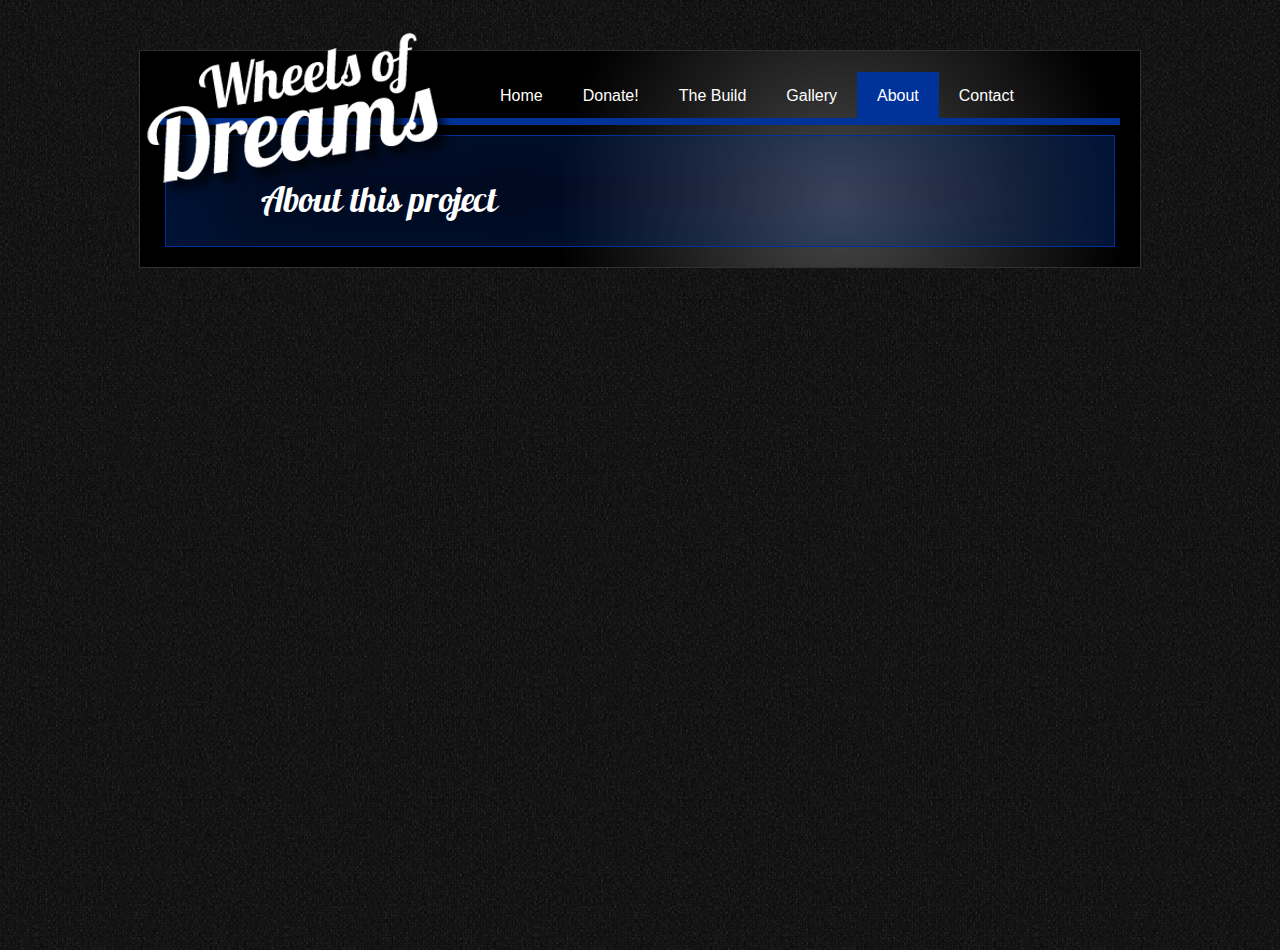
==== about.html @ e6922c39 "added about page" ====
<!DOCTYPE html>
<!--[if lt IE 7]>      <html class="lt-ie9 lt-ie8 lt-ie7"> <![endif]-->
<!--[if IE 7]>         <html class="lt-ie9 lt-ie8"> <![endif]-->
<!--[if IE 8]>         <html class="lt-ie9"> <![endif]-->
<!--[if gt IE 8]><!--> <html> <!--<![endif]-->
    <head>
        <meta charset="utf-8">
        <meta http-equiv="X-UA-Compatible" content="IE=edge,chrome=1">
        <title></title>
        <meta name="description" content="">
        <meta name="viewport" content="width=device-width">
        <link rel="stylesheet" href="css/main.css"></link>
    </head>
    <body>
        <!--[if lt IE 8]>
            <p class="chromeframe">You are using an <strong>outdated</strong> browser. Please <a href="http://browsehappy.com/">upgrade your browser</a> or <a href="http://www.google.com/chromeframe/?redirect=true">activate Google Chrome Frame</a> to improve your experience.</p>
        <![endif]-->
        <div class="about wrapper">
            <div class="header yui3-g">
                <div class="yui3-u-1-3 logo"><img src="images/wod-logo.png"></div>
                <div class="yui3-u-2-3 nav">
                    <ul>
                        <li><a href="/">Home</a></li>
                        <li><a href="">Donate!</a></li>
                        <li><a href="">The Build</a></li>
                        <li><a href="">Gallery</a></li>
                        <li><a class="active" href="about.html">About</a></li>
                        <li><a href="contact.html">Contact</a></li>
                    </ul>
                </div>
            </div>
            <div class="highlights clear-bg yui3-g">
                <div class="yui3-u-1">
                    <div class="highlight blue">
                        <h2>About this project</h2>

                    </div>
                </div>
            </div>
            <div class="footer yui3-g"></div>
        </div>
    </body>
</html>
---- css/main.css ----
/*
YUI 3.7.3 (build 5687)
Copyright 2012 Yahoo! Inc. All rights reserved.
Licensed under the BSD License.
http://yuilibrary.com/license/
*/
html {
  color: #000;
  background: #FFF; }

body, div, dl, dt, dd, ul, ol, li, h1, h2, h3, h4, h5, h6, pre, code, form, fieldset, legend, input, textarea, p, blockquote, th, td {
  margin: 0;
  padding: 0; }

table {
  border-collapse: collapse;
  border-spacing: 0; }

fieldset, img {
  border: 0; }

address, caption, cite, code, dfn, em, strong, th, var {
  font-style: normal;
  font-weight: normal; }

ol, ul {
  list-style: none; }

caption, th {
  text-align: left; }

h1, h2, h3, h4, h5, h6 {
  font-size: 100%;
  font-weight: normal; }

q:before, q:after {
  content: ''; }

abbr, acronym {
  border: 0;
  font-variant: normal; }

sup {
  vertical-align: text-top; }

sub {
  vertical-align: text-bottom; }

input, textarea, select {
  font-family: inherit;
  font-size: inherit;
  font-weight: inherit; }

input, textarea, select {
  *font-size: 100%; }

legend {
  color: #000; }

#yui3-css-stamp.cssreset {
  display: none; }

.yui3-g {
  letter-spacing: -0.31em;
  *letter-spacing: normal;
  word-spacing: -0.43em; }

.yui3-u {
  display: inline-block;
  zoom: 1;
  *display: inline;
  letter-spacing: normal;
  word-spacing: normal;
  vertical-align: top; }

.yui3-u-1, .yui3-u-1-2, .yui3-u-1-3, .yui3-u-2-3, .yui3-u-1-4, .yui3-u-3-4, .yui3-u-1-5, .yui3-u-2-5, .yui3-u-3-5, .yui3-u-4-5, .yui3-u-1-6, .yui3-u-5-6, .yui3-u-1-8, .yui3-u-3-8, .yui3-u-5-8, .yui3-u-7-8, .yui3-u-1-12, .yui3-u-5-12, .yui3-u-7-12, .yui3-u-11-12, .yui3-u-1-24, .yui3-u-5-24, .yui3-u-7-24, .yui3-u-11-24, .yui3-u-13-24, .yui3-u-17-24, .yui3-u-19-24, .yui3-u-23-24 {
  display: inline-block;
  zoom: 1;
  *display: inline;
  letter-spacing: normal;
  word-spacing: normal;
  vertical-align: top; }

.yui3-u-1 {
  display: block; }

.yui3-u-1-2 {
  width: 50%; }

.yui3-u-1-3 {
  width: 33.33333%; }

.yui3-u-2-3 {
  width: 66.66666%; }

.yui3-u-1-4 {
  width: 25%; }

.yui3-u-3-4 {
  width: 75%; }

.yui3-u-1-5 {
  width: 20%; }

.yui3-u-2-5 {
  width: 40%; }

.yui3-u-3-5 {
  width: 60%; }

.yui3-u-4-5 {
  width: 80%; }

.yui3-u-1-6 {
  width: 16.656%; }

.yui3-u-5-6 {
  width: 83.33%; }

.yui3-u-1-8 {
  width: 12.5%; }

.yui3-u-3-8 {
  width: 37.5%; }

.yui3-u-5-8 {
  width: 62.5%; }

.yui3-u-7-8 {
  width: 87.5%; }

.yui3-u-1-12 {
  width: 8.3333%; }

.yui3-u-5-12 {
  width: 41.6666%; }

.yui3-u-7-12 {
  width: 58.3333%; }

.yui3-u-11-12 {
  width: 91.6666%; }

.yui3-u-1-24 {
  width: 4.1666%; }

.yui3-u-5-24 {
  width: 20.8333%; }

.yui3-u-7-24 {
  width: 29.1666%; }

.yui3-u-11-24 {
  width: 45.8333%; }

.yui3-u-13-24 {
  width: 54.1666%; }

.yui3-u-17-24 {
  width: 70.8333%; }

.yui3-u-19-24 {
  width: 79.1666%; }

.yui3-u-23-24 {
  width: 95.8333%; }

#yui3-css-stamp.cssgrids {
  display: none; }

@font-face {
  font-family: 'Lobster';
  src: url("../fonts/Lobster_1.3-webfont.eot");
  src: url("../fonts/Lobster_1.3-webfont.eot?#iefix") format("embedded-opentype"), url("../fonts/Lobster_1.3-webfont.woff") format("woff"), url("../fonts/Lobster_1.3-webfont.ttf") format("truetype"), url("../fonts/Lobster_1.3-webfont.svg#Lobster13Regular") format("svg");
  font-weight: normal;
  font-style: normal; }

/* Variables */
/* Mixins */
/* Rules */
body, html {
  height: 100%;
  background-color: #151515;
  background: url("../images/dirty-old-shirt.png");
  font-family: Arial, Helvetica, sans-serif; }

a {
  text-decoration: none;
  color: white; }

h2 {
  color: white;
  font-family: 'Lobster', sans-serif;
  font-size: 35px; }

p {
  font-size: 12px;
  color: #afafaf; }

label, input {
  display: block; }

input[type=text], textarea {
  background-color: transparent;
  border: 1px solid #303030;
  margin: 10px 0 10px 20px;
  padding: 5px;
  width: 450px;
  color: white; }

label {
  font-family: Arial, Helvetica, sans-serif;
  color: #afafaf;
  font-size: 14px; }

.wrapper {
  width: 960px;
  background-color: black;
  border: 1px solid #303030;
  margin: 50px auto;
  padding: 20px;
  background-image: -moz-radial-gradient(700px 150px, circle cover, #494949, black 40%);
  background-image: -webkit-radial-gradient(700px 150px, circle cover, #494949, black 40%);
  background-image: -o-radial-gradient(700px 150px, circle cover, #494949, black 40%);
  background-image: -ms-radial-gradient(700px 150px, circle cover, #494949, black 40%);
  background-image: radial-gradient(700px 150px, circle cover, #494949, black 40%); }

.header {
  height: 47px;
  border-bottom: 7px solid #003399; }

.logo {
  position: relative; }
  .logo img {
    position: absolute;
    top: -50px;
    left: -25px;
    z-index: 1000; }

.nav li {
  list-style: none;
  float: left; }
  .nav li a {
    padding: 15px 20px;
    font-size: 16px;
    line-height: 50px; }
    .nav li a.active {
      background-color: #003399; }
    .nav li a:hover {
      background-color: #003399; }

.carousel {
  margin-top: 10px; }

.highlights {
  margin-top: 10px; }
  .highlights.clear-bg .highlight {
    background: none; }
  .highlights .highlight {
    background-color: #313131; }

.highlight {
  margin: 0 5px;
  height: 325px;
  padding: 25px;
  box-shadow: inset 0 0 150px rgba(0, 0, 0, 0.7);
  border: 1px solid #303030;
  position: relative; }
  .highlight.blue {
    box-shadow: inset 0 0 150px rgba(0, 51, 153, 0.5);
    border: 1px solid #003399; }
  .highlight li {
    font-size: 12px;
    color: #afafaf;
    padding: 10px 0; }
    .highlight li span {
      font-size: 13px;
      font-weight: bold;
      color: white; }
  .highlight img {
    margin: 10px 0 10px 0; }

.primary-link {
  padding: 10px 20px 5px 20px;
  font-size: 25px;
  line-height: 30px;
  background-color: #003399;
  position: absolute;
  bottom: 20px;
  left: 20px;
  border-radius: 5px;
  font-family: 'Lobster', sans-serif;
  -webkit-box-shadow: 5px 5px 5px 0px rgba(0, 0, 0, 0.7);
  box-shadow: 5px 5px 5px 0px rgba(0, 0, 0, 0.7);
  color: white;
  border: none; }
  .primary-link.donate {
    background-color: #009919;
    font-size: 35px;
    padding: 15px 25px 10px 25px;
    background-color: #006DCC;
    background-image: -moz-linear-gradient(top, #00cc2b, #008e1e);
    background-image: -webkit-gradient(linear, 0 0, 0 100%, from(#00cc2b), to(#008e1e));
    background-image: -webkit-linear-gradient(top, #00cc2b, #008e1e);
    background-image: -o-linear-gradient(top, #00cc2b, #008e1e);
    background-image: linear-gradient(to bottom, #00cc2b, #008e1e);
    background-repeat: repeat-x;
    border-color: rgba(0, 0, 0, 0.1) rgba(0, 0, 0, 0.1) rgba(0, 0, 0, 0.25);
    left: 80px; }
    .primary-link.donate:hover {
      background-image: -webkit-gradient(linear, 0 0, 0 100%, from(#00a022), to(#008e1e));
      background-image: -webkit-linear-gradient(top, #00a022, #008e1e); }
  .primary-link.history {
    left: auto;
    right: 24px; }

.details {
  margin-top: 10px; }
  .details .highlight {
    background-color: #1B1B1B; }
    .details .highlight.blue {
      background-color: rgba(0, 51, 153, 0.2); }
      .details .highlight.blue li {
        color: #7E9EE0; }
    .details .highlight li {
      font-size: 12px;
      color: #afafaf;
      padding: 10px 0; }
      .details .highlight li span {
        display: block;
        color: white;
        font-size: 13px;
        font-weight: bold; }

.contact .highlight {
  height: auto; }
  .contact .highlight.contact-form {
    padding-top: 50px; }
    .contact .highlight.contact-form h2 {
      margin-left: 70px; }
.contact .primary-link {
  position: relative;
  margin-top: 30px; }

.about .highlight {
  height: auto;
  padding-top: 50px; }
.about h2 {
  margin-left: 70px; }
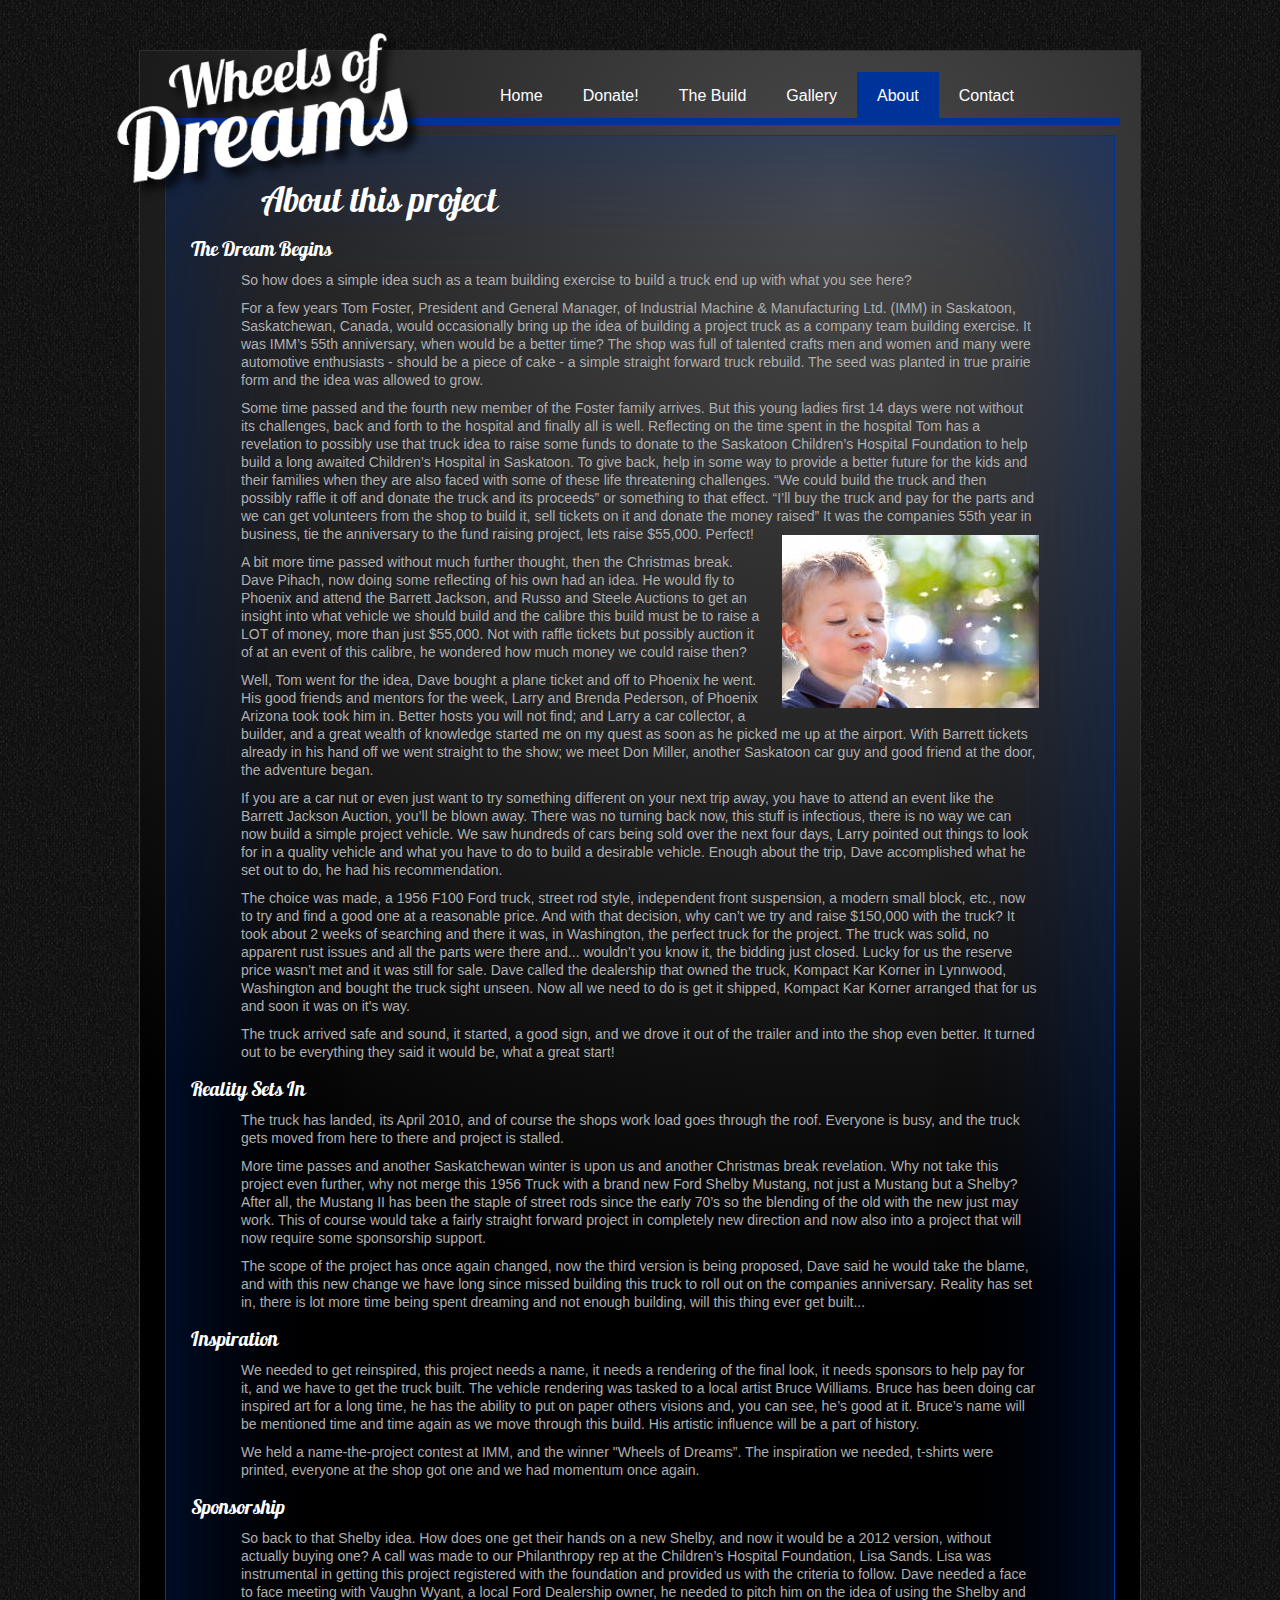
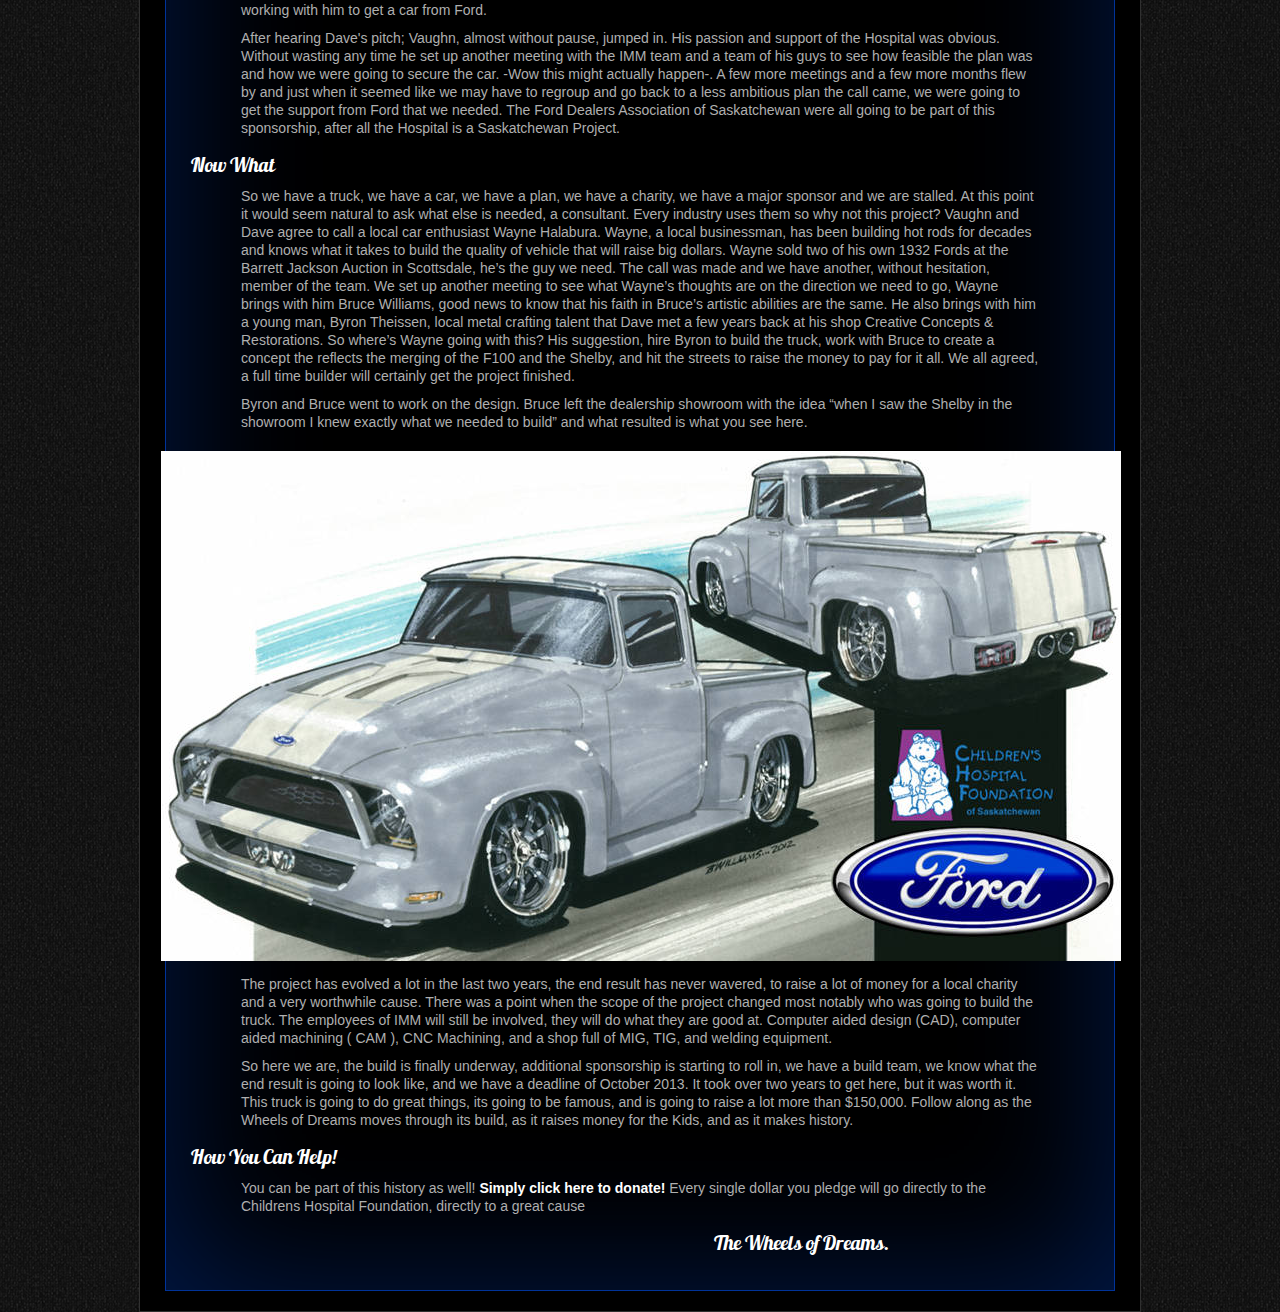
==== commit 15dce4a6: "completed about page content and layout" ====
--- a/about.html
+++ b/about.html
@@ -6,7 +6,7 @@
     <head>
         <meta charset="utf-8">
         <meta http-equiv="X-UA-Compatible" content="IE=edge,chrome=1">
-        <title></title>
+        <title>Wheels Of Dreams Project - About</title>
         <meta name="description" content="">
         <meta name="viewport" content="width=device-width">
         <link rel="stylesheet" href="css/main.css"></link>
@@ -15,15 +15,15 @@
         <!--[if lt IE 8]>
             <p class="chromeframe">You are using an <strong>outdated</strong> browser. Please <a href="http://browsehappy.com/">upgrade your browser</a> or <a href="http://www.google.com/chromeframe/?redirect=true">activate Google Chrome Frame</a> to improve your experience.</p>
         <![endif]-->
-        <div class="about wrapper">
+        <div class="about secondary wrapper">
             <div class="header yui3-g">
                 <div class="yui3-u-1-3 logo"><img src="images/wod-logo.png"></div>
                 <div class="yui3-u-2-3 nav">
                     <ul>
                         <li><a href="/">Home</a></li>
-                        <li><a href="">Donate!</a></li>
-                        <li><a href="">The Build</a></li>
-                        <li><a href="">Gallery</a></li>
+                        <li><a href="donate.html">Donate!</a></li>
+                        <li><a href="thebuild.html">The Build</a></li>
+                        <li><a href="gallery.html">Gallery</a></li>
                         <li><a class="active" href="about.html">About</a></li>
                         <li><a href="contact.html">Contact</a></li>
                     </ul>
@@ -33,6 +33,39 @@
                 <div class="yui3-u-1">
                     <div class="highlight blue">
                         <h2>About this project</h2>
+<h3>The Dream Begins</h3>
+<p>So how does a simple idea such as a team building exercise to build a truck end up with what you see here?</p>
+<p>For a few years Tom Foster, President and General Manager, of Industrial Machine & Manufacturing Ltd. (IMM) in Saskatoon, Saskatchewan, Canada, would occasionally bring up the idea of building a project truck as a company team building exercise. It was IMM’s 55th anniversary, when would be a better time? The shop was full of talented crafts men and women and many were automotive enthusiasts - should be a piece of cake - a simple straight forward truck rebuild. The seed was planted in true prairie form and the idea was allowed to grow.</p>
+<p>Some time passed and the fourth new member of the Foster family arrives. But this young ladies first 14 days were not without its challenges, back and forth to the hospital and finally all is well. Reflecting on the time spent in the hospital Tom has a revelation to possibly use that truck idea to raise some funds to donate to the Saskatoon Children’s Hospital Foundation to help build a long awaited Children’s Hospital in Saskatoon. To give back, help in some way to provide a better future for the kids and their families when they are also faced with some of these life threatening challenges. “We could build the truck and then possibly raffle it off and donate the truck and its proceeds” or something to that effect. “I’ll buy the truck and pay for the parts and we can get volunteers from the shop to build it, sell tickets on it and donate the money raised”  It was the companies 55th year in business, tie the anniversary to the fund raising project, lets raise $55,000. Perfect!<img src="images/child_w_dandelion.jpg" /></p>
+<p>A bit more time passed without much further thought, then the Christmas break. Dave Pihach, now doing some reflecting of his own had an idea. He would fly to Phoenix and attend the Barrett Jackson, and Russo and Steele Auctions to get an insight into what vehicle we should build and the calibre this build must be to raise a LOT of money, more than just $55,000. Not with raffle tickets but possibly auction it of at an event of this calibre, he wondered how much money we could raise then?</p>
+<p>Well, Tom went for the idea, Dave bought a plane ticket and off to Phoenix he went. His good friends and mentors for the week, Larry and Brenda Pederson, of Phoenix Arizona took took him in. Better hosts you will not find; and Larry a car collector, a builder, and a great wealth of knowledge started me on my quest as soon as he picked me up at the airport. With Barrett tickets already in his hand off we went straight to the show; we meet Don Miller, another Saskatoon car guy and good friend at the door, the adventure began.</p>
+<p>If you are a car nut or even just want to try something different on your next trip away, you have to attend an event like the Barrett Jackson Auction, you’ll be blown away. There was no turning back now, this stuff is infectious, there is no way we can now build a simple project vehicle. We saw hundreds of cars being sold over the next four days, Larry pointed out things to look for in a quality vehicle and what you have to do to build a desirable vehicle. Enough about the trip, Dave accomplished what he set out to do, he had his recommendation.</p>
+<p>The choice was made, a 1956 F100 Ford truck, street rod style, independent front suspension, a modern small block, etc., now to try and find a good one at a reasonable price. And with that decision, why can’t we try and raise $150,000 with the truck? It took about 2 weeks of searching and there it was, in Washington, the perfect truck for the project. The truck was solid, no apparent rust issues and all the parts were there and... wouldn’t you know it, the bidding just closed. Lucky for us the reserve price wasn’t met and it was still for sale. Dave called the dealership that owned the truck, Kompact Kar Korner in Lynnwood, Washington and bought the truck sight unseen. Now all we need to do is get it shipped, Kompact Kar Korner arranged that for us and soon it was on it's way.</p>
+<p>The truck arrived safe and sound, it started, a good sign, and we drove it out of the trailer and into the shop even better. It turned out to be everything they said it would be, what a great start!</p>
+
+<h3>Reality Sets In</h3>
+<p>The truck has landed, its April 2010, and of course the shops work load goes through the roof. Everyone is busy, and the truck gets moved from here to there and project is stalled.</p>
+<p>More time passes and another Saskatchewan winter is upon us and another Christmas break revelation. Why not take this project even further, why not merge this 1956 Truck with a brand new Ford Shelby Mustang, not just a Mustang but a Shelby? After all, the Mustang II has been the staple of street rods since the early 70’s so the blending of the old with the new just may work. This of course would take a fairly straight forward project in completely new direction and now also into a project that will now require some sponsorship support.</p>
+<p>The scope of the project has once again changed, now the third version is being proposed, Dave said he would take the blame, and with this new change we have long since missed building this truck to roll out on the companies anniversary. Reality has set in, there is lot more time being spent dreaming and not enough building, will this thing ever get built...</p>
+
+<h3>Inspiration</h3>
+<p>We needed to get reinspired, this project needs a name, it needs a rendering of the final look, it needs sponsors to help pay for it, and we have to get the truck built. The vehicle rendering was tasked to a local artist Bruce Williams. Bruce has been doing car inspired art for a long time, he has the ability to put on paper others visions and, you can see, he’s good at it. Bruce’s name will be mentioned time and time again as we move through this build. His artistic influence will be a part of history.</p>
+<p>We held a name-the-project contest at IMM, and the winner "Wheels of Dreams”. The inspiration we needed, t-shirts were printed, everyone at the shop got one and we had momentum once again.</p>
+
+<h3>Sponsorship</h3>
+<p>So back to that Shelby idea. How does one get their hands on a new Shelby, and now it would be a 2012 version, without actually buying one? A call was made to our Philanthropy rep at the Children’s Hospital Foundation, Lisa Sands. Lisa was instrumental in getting this project registered with the foundation and provided us with the criteria to follow. Dave needed a face to face meeting with Vaughn Wyant, a local Ford Dealership owner, he needed to pitch him on the idea of using the Shelby and working with him to get a car from Ford.</p>
+<p>After hearing Dave's pitch; Vaughn, almost without pause, jumped in. His passion and support of the Hospital was obvious. Without wasting any time he set up another meeting with the IMM team and a team of his guys to see how feasible the plan was and how we were going to secure the car. -Wow this might actually happen-. A few more meetings and a few more months flew by and just when it seemed like we may have to regroup and go back to a less ambitious plan the call came, we were going to get the support from Ford that we needed. The Ford Dealers Association of Saskatchewan were all going to be part of this sponsorship, after all the Hospital is a Saskatchewan Project.</p>
+
+<h3>Now What</h3>
+<p>So we have a truck, we have a car, we have a plan, we have a charity, we have a major sponsor and we are stalled. At this point it would seem natural to ask what else is needed, a consultant. Every industry uses them so why not this project? Vaughn and Dave agree to call a local car enthusiast Wayne Halabura. Wayne, a local businessman, has been building hot rods for decades and knows what it takes to build the quality of vehicle that will raise big dollars. Wayne sold two of his own 1932 Fords at the Barrett Jackson Auction in Scottsdale, he’s the guy we need. The call was made and we have another, without hesitation, member of the team. We set up another meeting to see what Wayne’s thoughts are on the direction we need to go, Wayne brings with him Bruce Williams, good news to know that his faith in Bruce’s artistic abilities are the same. He also brings with him a young man, Byron Theissen, local metal crafting talent that Dave met a few years back at his shop Creative Concepts & Restorations. So where’s Wayne going with this? His suggestion, hire Byron to build the truck, work with Bruce to create a concept the reflects the merging of the F100 and the Shelby, and hit the streets to raise the money to pay for it all. We all agreed, a full time builder will certainly get the project finished.</p>
+<p>Byron and Bruce went to work on the design. Bruce left the dealership showroom with the idea “when I saw the Shelby in the showroom I knew exactly what we needed to build” and what resulted is what you see here.</p>
+<img src="images/56-primary.jpg" />
+<p>The project has evolved a lot in the last two years, the end result has never wavered, to raise a lot of money for a local charity and a very worthwhile cause. There was a point when the scope of the project changed most notably who was going to build the truck. The employees of IMM will still be involved, they will do what they are good at. Computer aided design (CAD), computer aided machining ( CAM ), CNC Machining, and a shop full of MIG, TIG, and welding equipment.</p>
+<p>So here we are, the build is finally underway, additional sponsorship is starting to roll in, we have a build team, we know what the end result is going to look like, and we have a deadline of October 2013. It took over two years to get here, but it was worth it. This truck is going to do great things, its going to be famous, and is going to raise a lot more than $150,000. Follow along as the Wheels of Dreams moves through its build, as it raises money for the Kids, and as it makes history.</p>
+
+<h3>How You Can Help!</h3>
+<p>You can be part of this history as well! <a href="donate.html">Simply click here to donate!</a> Every single dollar you pledge will go directly to the Childrens Hospital Foundation, directly to a great cause</p>
+<h3 class="signature">The Wheels of Dreams.</h3>
 
                     </div>
                 </div>
--- a/css/main.css
+++ b/css/main.css
@@ -192,6 +192,11 @@
   color: white;
   font-family: 'Lobster', sans-serif;
   font-size: 35px; }
+
+h3 {
+  color: white;
+  font-family: 'Lobster', sans-serif;
+  font-size: 20px; }
 
 p {
   font-size: 12px;
@@ -254,18 +259,16 @@
 
 .highlights {
   margin-top: 10px; }
-  .highlights.clear-bg .highlight {
-    background: none; }
-  .highlights .highlight {
-    background-color: #313131; }
 
 .highlight {
   margin: 0 5px;
   height: 325px;
   padding: 25px;
-  box-shadow: inset 0 0 150px rgba(0, 0, 0, 0.7);
+  box-shadow: inset 0 0 150px #313131;
   border: 1px solid #303030;
   position: relative; }
+  .highlight.sponsor {
+    height: 713px; }
   .highlight.blue {
     box-shadow: inset 0 0 150px rgba(0, 51, 153, 0.5);
     border: 1px solid #003399; }
@@ -316,34 +319,45 @@
 
 .details {
   margin-top: 10px; }
-  .details .highlight {
-    background-color: #1B1B1B; }
-    .details .highlight.blue {
-      background-color: rgba(0, 51, 153, 0.2); }
-      .details .highlight.blue li {
-        color: #7E9EE0; }
-    .details .highlight li {
-      font-size: 12px;
-      color: #afafaf;
-      padding: 10px 0; }
-      .details .highlight li span {
-        display: block;
-        color: white;
-        font-size: 13px;
-        font-weight: bold; }
-
-.contact .highlight {
-  height: auto; }
-  .contact .highlight.contact-form {
-    padding-top: 50px; }
-    .contact .highlight.contact-form h2 {
-      margin-left: 70px; }
+  .details .highlight.blue {
+    margin-top: 11px;
+    background-color: rgba(0, 51, 153, 0.2); }
+    .details .highlight.blue li {
+      color: #7E9EE0; }
+  .details .highlight li {
+    font-size: 12px;
+    color: #afafaf;
+    padding: 10px 0; }
+    .details .highlight li span {
+      display: block;
+      color: white;
+      font-size: 13px;
+      font-weight: bold; }
+
 .contact .primary-link {
   position: relative;
   margin-top: 30px; }
 
-.about .highlight {
+.secondary .highlight {
   height: auto;
   padding-top: 50px; }
-.about h2 {
+.secondary h2 {
   margin-left: 70px; }
+
+.about h3 {
+  margin-top: 20px;
+  margin-bottom: 10px; }
+  .about h3.signature {
+    text-align: right;
+    padding-right: 200px; }
+.about img {
+  margin-left: -30px; }
+.about p {
+  margin: 0 50px 10px 50px;
+  line-height: 18px;
+  font-size: 14px; }
+  .about p a {
+    font-weight: bold; }
+  .about p img {
+    float: right;
+    margin-left: 15px; }
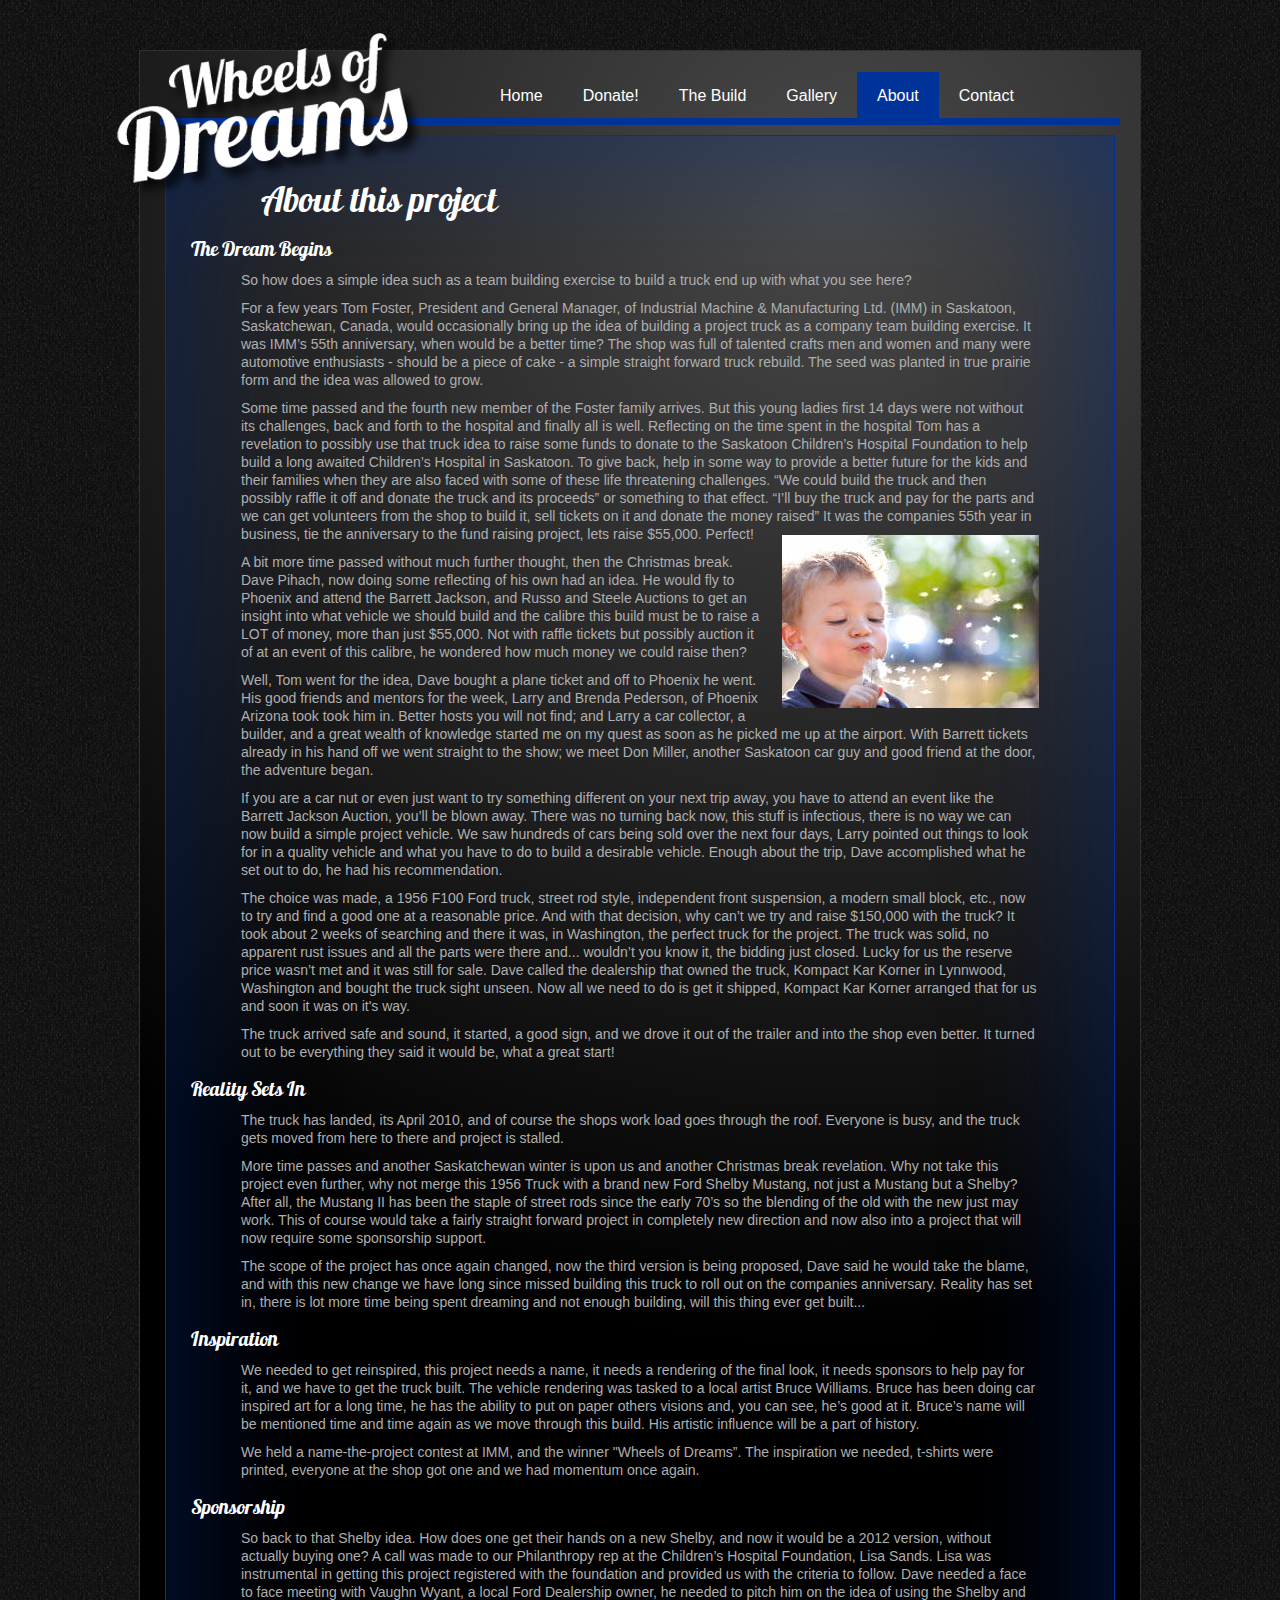
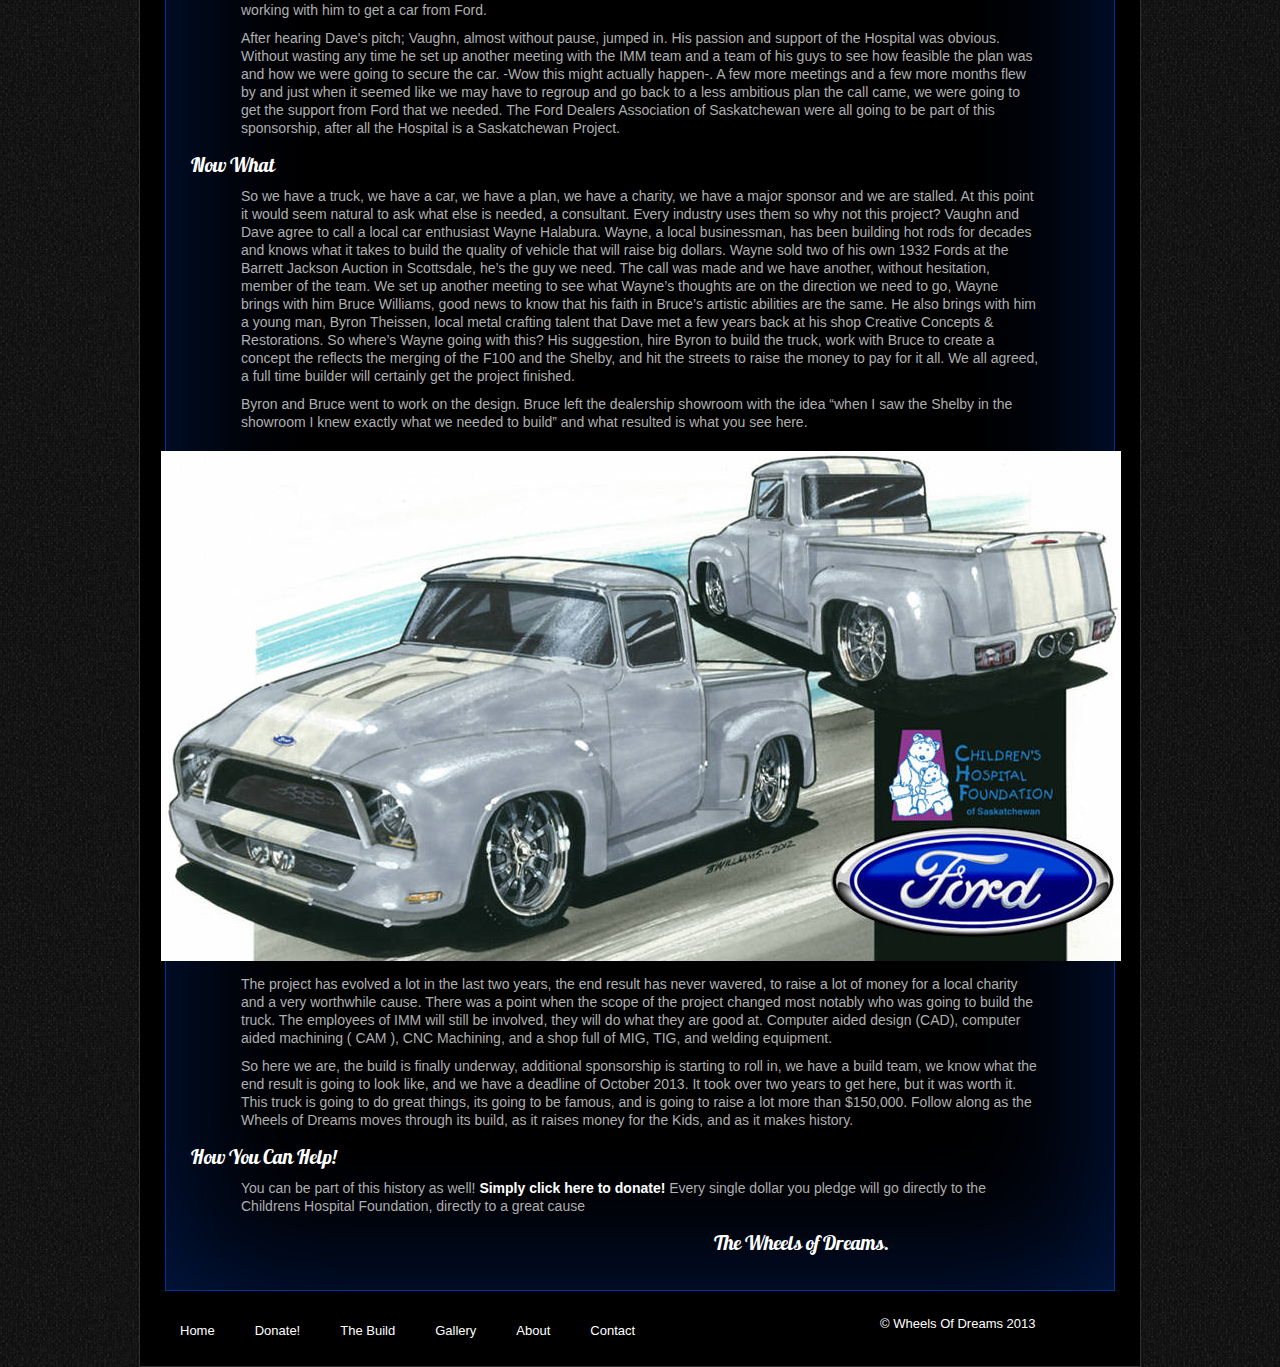
==== commit c5841fbd: "Added footer to all pages" ====
--- a/about.html
+++ b/about.html
@@ -70,7 +70,21 @@
                     </div>
                 </div>
             </div>
-            <div class="footer yui3-g"></div>
+            <div class="footer yui3-g">
+                <div class="yui3-u-3-4">
+                    <ul>
+                        <li><a class="active" href="/">Home</a></li>
+                        <li><a href="donate.html">Donate!</a></li>
+                        <li><a href="thebuild.html">The Build</a></li>
+                        <li><a href="gallery.html">Gallery</a></li>
+                        <li><a href="about.html">About</a></li>
+                        <li><a href="contact.html">Contact</a></li>
+                    </ul>
+                </div>
+                <div class="yui3-u-1-4 copyright">
+                    &copy; Wheels Of Dreams 2013
+                </div>
+            </div>
         </div>
     </body>
 </html>
--- a/css/main.css
+++ b/css/main.css
@@ -183,6 +183,9 @@
   background-color: #151515;
   background: url("../images/dirty-old-shirt.png");
   font-family: Arial, Helvetica, sans-serif; }
+
+body {
+  padding-bottom: 50px; }
 
 a {
   text-decoration: none;
@@ -334,6 +337,17 @@
       font-size: 13px;
       font-weight: bold; }
 
+.footer {
+  font-size: 13px;
+  margin-top: 25px;
+  color: white; }
+  .footer li {
+    list-style: none;
+    padding: 0 20px;
+    float: left;
+    height: 30px;
+    line-height: 30px; }
+
 .contact .primary-link {
   position: relative;
   margin-top: 30px; }
@@ -361,3 +375,6 @@
   .about p img {
     float: right;
     margin-left: 15px; }
+
+.donate .push {
+  margin-top: 25px; }
